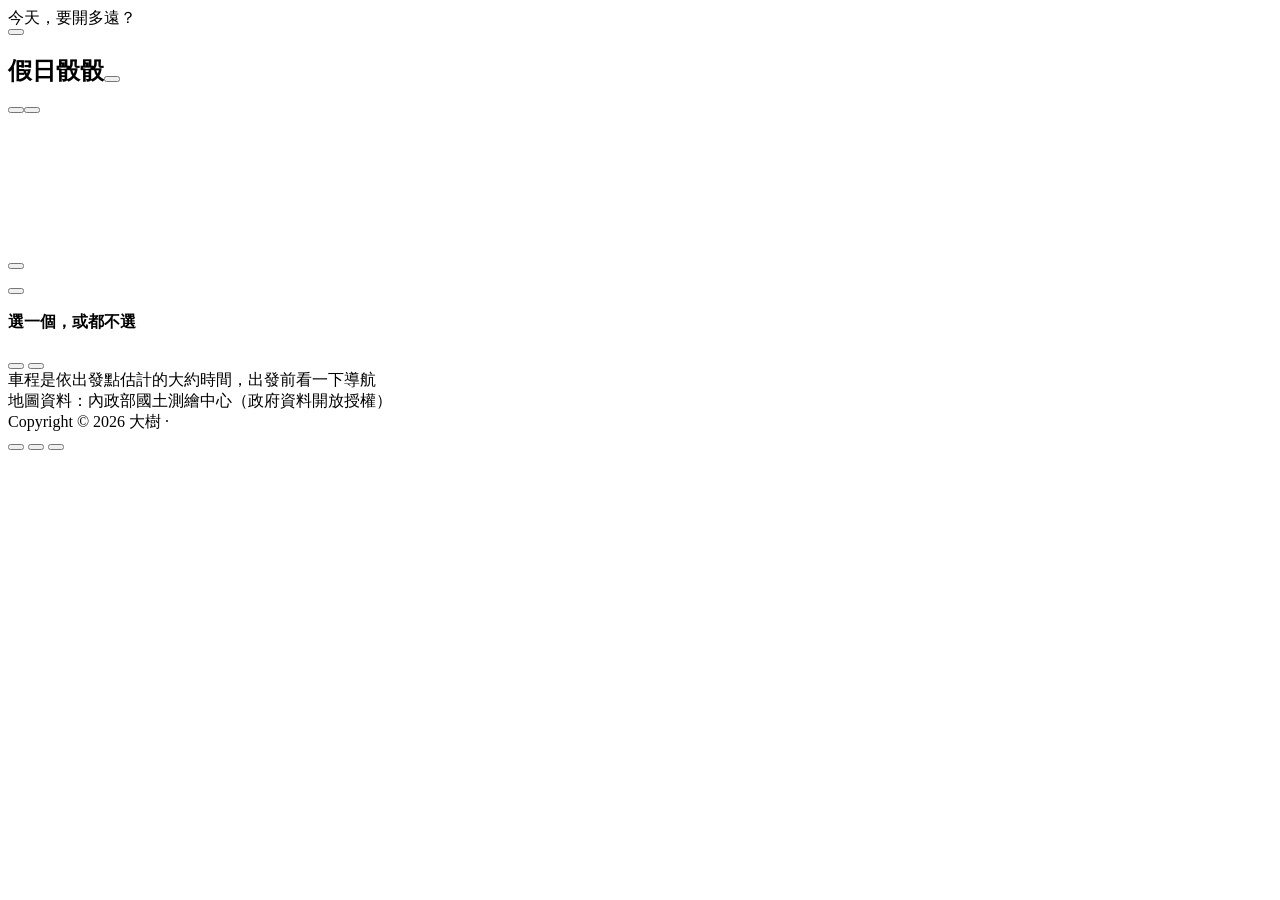
==== tools/v2src/body.html @ 8d161307 "v2.0.0：台灣地圖大改版 - 首頁改成 Q 版台灣地圖，從目前位置／地圖點選／存好的家往外擴散 - 開多遠（30 分～全台）＋方向；小地圖，按「幫我挑一個」自動放大 - 「今天想怎麼玩」6 張情境" ====
<body class="booting">
<!-- 台灣地圖底圖（給開機畫面、明信片重複使用） -->
<svg width="0" height="0" style="position:absolute" aria-hidden="true"><defs><g id="twBase"></g></defs></svg>

<div id="splash" aria-hidden="true">
  <div class="sp-bg"></div>
  <div class="sp-map" id="spMap"></div>
  <div class="sp-title" id="spTitle"></div>
  <div class="sp-tag">今天，要開多遠？</div>
</div>

<div class="app">
  <!-- ===== 首頁 ===== -->
  <section id="tabRoll">
    <div class="top">
      <div class="cloud c1" id="cl1"></div><div class="cloud c2" id="cl2"></div>
      <div class="topbar">
        <button class="vanBtn" id="vanBtn" aria-label="叭叭車"><svg viewBox="0 0 110 80"><g class="carBody" id="van"></g></svg></button>
        <div class="ttl"><h1><span id="h1t">假日骰骰</span><button class="ver" id="verBtn"></button></h1><div class="sub" id="greet"></div></div>
        <div class="snd"><button id="bgmBtn" aria-label="背景音樂"></button><button id="sfxBtn" aria-label="音效"></button></div>
      </div>
    </div>
    <div class="bubble" id="bubble"></div>

    <div class="mapCard" id="mapCard">
      <svg id="map" xmlns="http://www.w3.org/2000/svg">
        <defs>
          <clipPath id="landClip"><path id="landClipPath"/></clipPath>
          <clipPath id="wedgeClip"><path id="wedgeClipPath"/></clipPath>
          <!-- 遮罩：擴散圓（和方向扇形）以外的地方蓋一層淡白色 -->
          <mask id="litMask" maskUnits="userSpaceOnUse" x="-3000" y="-3000" width="7000" height="7000">
            <rect x="-3000" y="-3000" width="7000" height="7000" fill="#fff"/>
            <g id="maskG"><circle id="maskCirc" fill="#000"/></g>
          </mask>
        </defs>
        <g id="cam">
          <path id="landShadow" fill="#2B3A55" opacity=".16"/>
          <g id="counties"></g>
          <path id="dimmer" fill="#F4F8FB" fill-opacity=".7" mask="url(#litMask)"/>
          <path id="landStroke" fill="none" stroke="#2B3A55" stroke-width="3.2" stroke-linejoin="round" vector-effect="non-scaling-stroke"/>
          <circle id="rippleRing" fill="none" stroke="#FF7A59"/>
          <g id="labels"></g>
          <g id="dots"></g>
          <g id="home"></g>
          <g id="pin" style="display:none"></g>
          <g id="mapVan" style="display:none"></g>
        </g>
      </svg>
      <div class="tag" id="fromTag"></div>
      <div class="tag reachTag" id="reachTag"></div>
      <button class="zoomBtn" id="zoomBtn" aria-label="放大地圖"></button>
    </div>


    <div class="panel">
      <div class="sec">
        <h3 id="hReach"></h3>
        <div class="reachRow"><div class="seg" id="reachSeg"></div><button class="rndBtn" id="rndBtn" aria-label="隨機決定開多遠"><svg viewBox="0 0 120 120" id="rndDie"></svg></button></div>
        <div class="seg dirSeg" id="dirSeg"></div>
      </div>
      <div class="sec">
        <h3 id="hScene"><small>選一個，或都不選</small></h3>
        <div class="scenes" id="scenes"></div>
      </div>
      <div class="sec">
        <h3 id="hCond"></h3>
        <div class="condSum" id="chips"></div>
      </div>
    </div>

    <div class="poolList" id="poolList" hidden></div>
    <div class="goRow">
      <button class="pool" id="poolInfo"></button>
      <button class="goBtn" id="goBtn"></button>
    </div>

    <footer class="pad">車程是依出發點估計的大約時間，出發前看一下導航<br>地圖資料：內政部國土測繪中心（政府資料開放授權）<br>Copyright © 2026 大樹 · <span class="footVer"></span></footer>
  </section>

  <!-- ===== 名單頁 ===== -->
  <section id="tabList" hidden>
    <div class="pageHead">
      <h2 id="listTitle"></h2>
      <label class="search"><span id="searchIc"></span><input id="q" type="search" placeholder="找地點、地區…" autocomplete="off"></label>
    </div>
    <div class="tierTabs" id="tierTabs"></div>
    <div id="list"></div>
    <button class="fab" id="addBtn" aria-label="新增地點"></button>
  </section>

  <!-- ===== 足跡頁 ===== -->
  <section id="tabTrail" hidden>
    <div class="pageHead"><h2 id="trailTitle"></h2></div>
    <div class="stats" id="stats"></div>
    <div class="trail" id="trail"></div>
    <div class="settings" id="settings"></div>
    <footer class="pad">Copyright © 2026 大樹 · <span class="footVer"></span><br><span id="footCount"></span></footer>
  </section>
</div>

<nav class="nav" id="nav">
  <button data-tab="roll" class="on"></button>
  <button data-tab="list"></button>
  <button data-tab="trail"></button>
</nav>

<div id="overlay"><div class="sheet" id="sheet" role="dialog"></div></div>
<div id="confetti"></div>
<div id="toast"></div>
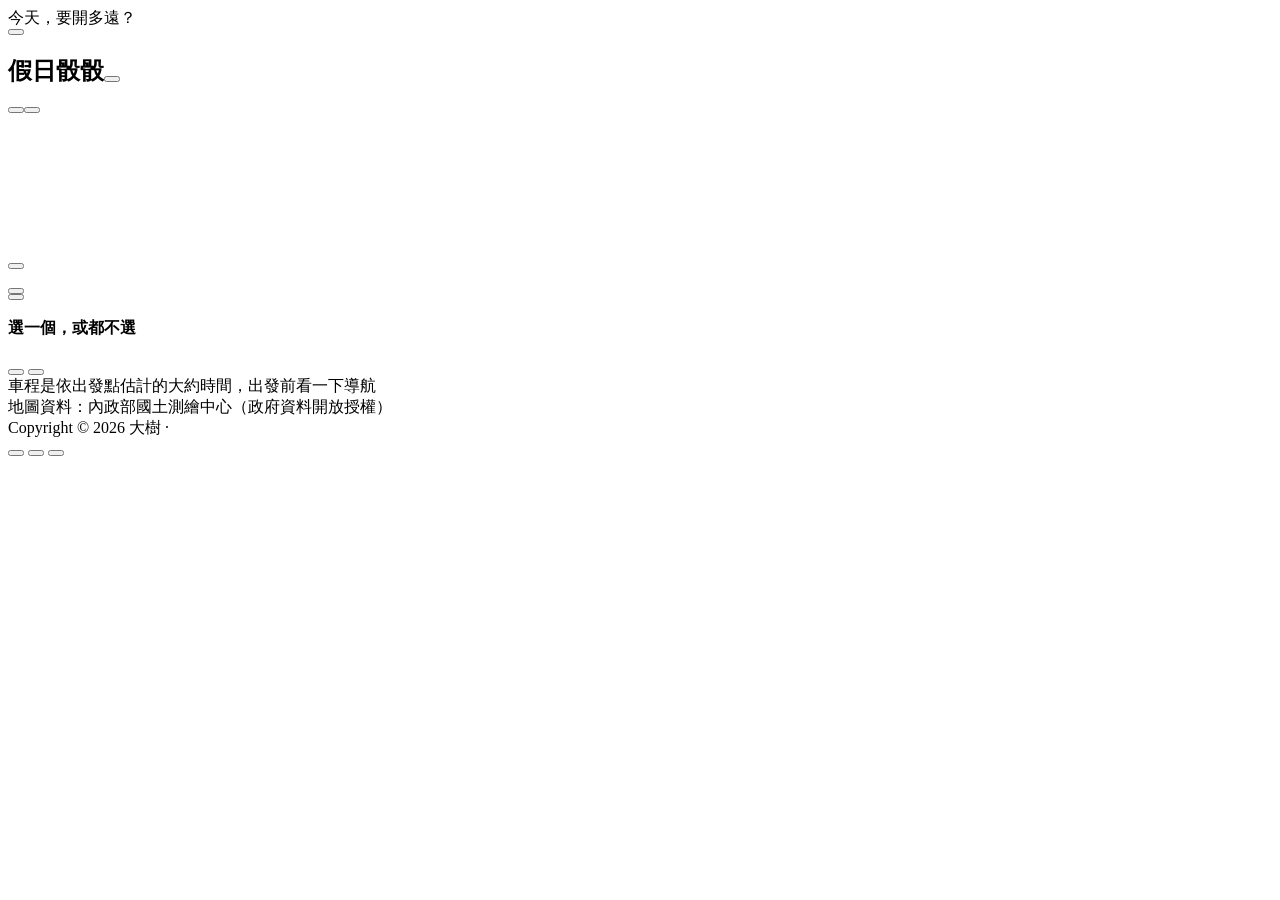
==== commit fc86f1e6: "v2.1.0：可以自己在地圖上挑 - 地圖手指縮放、拖曳；放大後標地點名字（碰撞檢查不重疊） - 點地點出現小卡，按「選這個」走挑中流程；小地圖兩指張開直接放大，前 3 次顯示提示 - 指定縣市（可多" ====
--- a/tools/v2src/body.html
+++ b/tools/v2src/body.html
@@ -37,10 +37,11 @@
           <path id="landShadow" fill="#2B3A55" opacity=".16"/>
           <g id="counties"></g>
           <path id="dimmer" fill="#F4F8FB" fill-opacity=".7" mask="url(#litMask)"/>
-          <path id="landStroke" fill="none" stroke="#2B3A55" stroke-width="3.2" stroke-linejoin="round" vector-effect="non-scaling-stroke"/>
+          <path id="landStroke" fill="none" stroke="#2B3A55" stroke-width="3.2" stroke-linejoin="round"/>
           <circle id="rippleRing" fill="none" stroke="#FF7A59"/>
+          <g id="dots"></g>
+          <g id="names" style="display:none"></g>
           <g id="labels"></g>
-          <g id="dots"></g>
           <g id="home"></g>
           <g id="pin" style="display:none"></g>
           <g id="mapVan" style="display:none"></g>
@@ -49,6 +50,8 @@
       <div class="tag" id="fromTag"></div>
       <div class="tag reachTag" id="reachTag"></div>
       <button class="zoomBtn" id="zoomBtn" aria-label="放大地圖"></button>
+      <button class="dotInfo" id="dotInfo" hidden></button>
+      <div class="mapHint" id="mapHint" hidden>兩指放大看名字・點地點可以自己選</div>
     </div>
 
 
@@ -57,6 +60,8 @@
         <h3 id="hReach"></h3>
         <div class="reachRow"><div class="seg" id="reachSeg"></div><button class="rndBtn" id="rndBtn" aria-label="隨機決定開多遠"><svg viewBox="0 0 120 120" id="rndDie"></svg></button></div>
         <div class="seg dirSeg" id="dirSeg"></div>
+        <button class="cntyBtn" id="cntyBtn"></button>
+        <div class="cntyBox" id="cntyBox" hidden></div>
       </div>
       <div class="sec">
         <h3 id="hScene"><small>選一個，或都不選</small></h3>
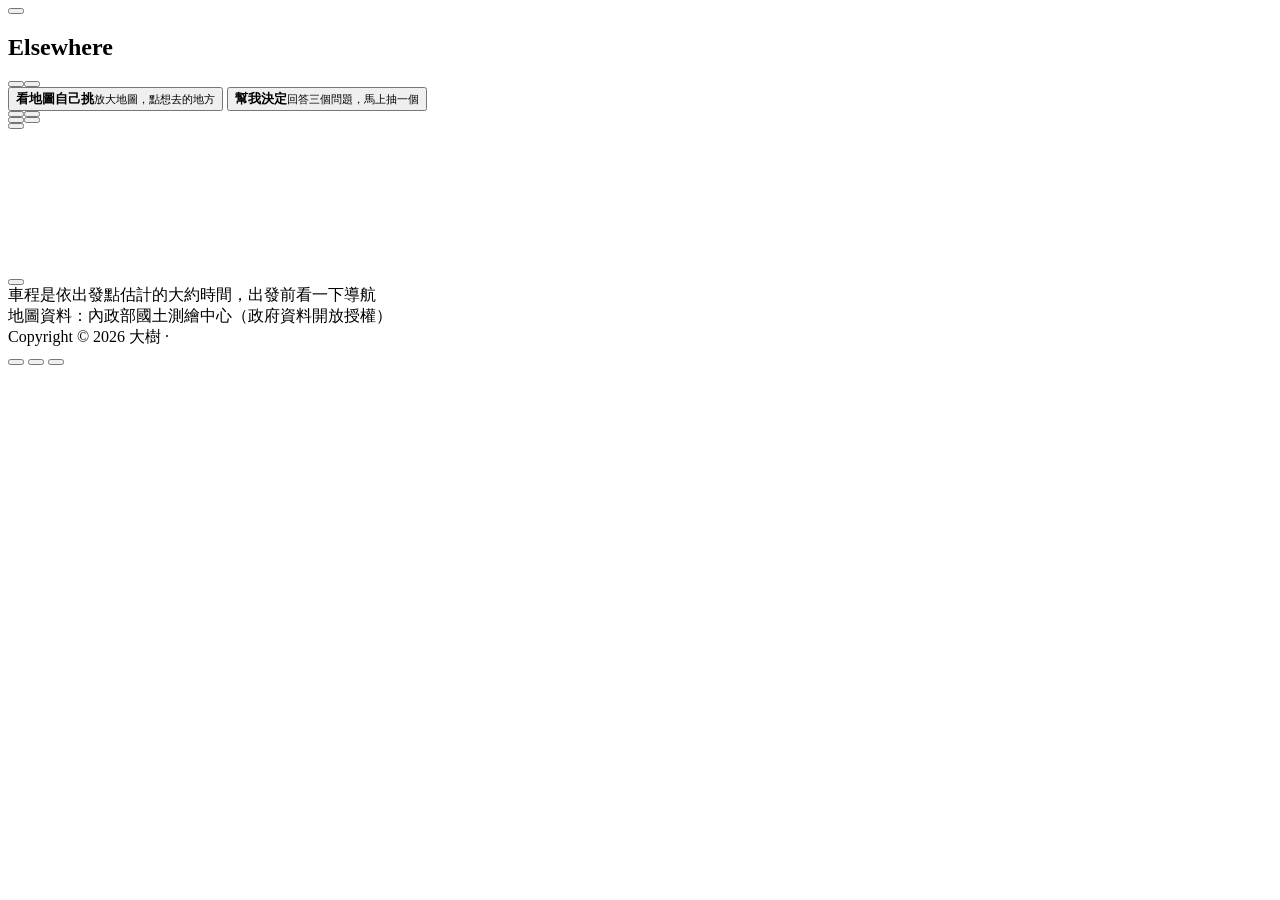
==== commit 23254e98: "v3.0.0：大改版 Elsewhere - 改名 Elsewhere，新開機畫面（圓形插畫＋弧形字）與新圖示、啟動圖（v2- 檔名） - 首頁兩個大按鈕：看地圖自己挑／幫我決定（一頁一題）；拿掉底部" ====
--- a/tools/v2src/body.html
+++ b/tools/v2src/body.html
@@ -4,9 +4,7 @@
 
 <div id="splash" aria-hidden="true">
   <div class="sp-bg"></div>
-  <div class="sp-map" id="spMap"></div>
-  <div class="sp-title" id="spTitle"></div>
-  <div class="sp-tag">今天，要開多遠？</div>
+  <div class="sp-scene" id="spScene"></div>
 </div>
 
 <div class="app">
@@ -16,13 +14,31 @@
       <div class="cloud c1" id="cl1"></div><div class="cloud c2" id="cl2"></div>
       <div class="topbar">
         <button class="vanBtn" id="vanBtn" aria-label="叭叭車"><svg viewBox="0 0 110 80"><g class="carBody" id="van"></g></svg></button>
-        <div class="ttl"><h1><span id="h1t">假日骰骰</span><button class="ver" id="verBtn"></button></h1><div class="sub" id="greet"></div></div>
+        <div class="ttl"><h1><span id="h1t">Elsewhere</span></h1><div class="sub" id="greet" hidden></div></div>
         <div class="snd"><button id="bgmBtn" aria-label="背景音樂"></button><button id="sfxBtn" aria-label="音效"></button></div>
       </div>
     </div>
     <div class="bubble" id="bubble"></div>
 
+    <!-- v3：首頁兩扇大門 -->
+    <div class="homeView" id="homeView">
+      <button class="door dMap" id="doorMap"><span class="dIl" id="dMapIl"></span><b>看地圖自己挑</b><small>放大地圖，點想去的地方</small></button>
+      <button class="door dDice" id="doorDice"><span class="dIl" id="dDiceIl"></span><b>幫我決定</b><small>回答三個問題，馬上抽一個</small></button>
+      <button class="again3" id="doorLast" hidden></button>
+      <div class="homeFoot"><button id="hOrigin"></button><button id="hSet"></button></div>
+      <div class="homeFoot"><button id="hList"></button><button id="hTrail"></button></div>
+      <div class="homeVer"><button class="ver" id="verBtn"></button></div>
+    </div>
+    <!-- v3：幫我決定（一頁一題） -->
+    <div class="askView" id="askView" hidden>
+      <div class="askHead"><button class="askBack" id="askBack"></button><div class="askDots" id="askDots"></div></div>
+      <h2 class="askQ" id="askQ"></h2>
+      <div class="askGrid" id="askGrid"></div>
+    </div>
+
     <div class="mapCard" id="mapCard">
+      <button class="mapBackF" id="mapBackF" hidden aria-label="回首頁">‹ 返回</button>
+      <div class="zoomPM" id="zoomPM" hidden><button id="zIn" aria-label="放大">＋</button><button id="zOut" aria-label="縮小">－</button></div>
       <svg id="map" xmlns="http://www.w3.org/2000/svg">
         <defs>
           <clipPath id="landClip"><path id="landClipPath"/></clipPath>
@@ -51,10 +67,17 @@
       <div class="tag reachTag" id="reachTag"></div>
       <button class="zoomBtn" id="zoomBtn" aria-label="放大地圖"></button>
       <button class="dotInfo" id="dotInfo" hidden></button>
-      <div class="mapHint" id="mapHint" hidden>兩指放大看名字・點地點可以自己選</div>
+      <div class="mapHint" id="mapHint" hidden>兩指放大・點地點看介紹・點縣市拉近</div>
     </div>
 
 
+    <!-- v3：地圖模式下面的控制列 -->
+    <div class="mapBar" id="mapBar" hidden>
+      <div class="mbTop"><button class="mbBack" id="mbBack"></button><span class="mbCount" id="mbCount"></span><button class="mbRand" id="mbRand"></button></div>
+      <div class="mbSlide"><span class="mbLab">開多遠</span><input type="range" id="mbReach" min="15" max="255" step="5"><b id="mbReachTxt"></b></div>
+    </div>
+
+    <div id="legacy" hidden>
     <div class="panel">
       <div class="sec">
         <h3 id="hReach"></h3>
@@ -78,6 +101,7 @@
       <button class="pool" id="poolInfo"></button>
       <button class="goBtn" id="goBtn"></button>
     </div>
+    </div>
 
     <footer class="pad">車程是依出發點估計的大約時間，出發前看一下導航<br>地圖資料：內政部國土測繪中心（政府資料開放授權）<br>Copyright © 2026 大樹 · <span class="footVer"></span></footer>
   </section>
@@ -85,6 +109,7 @@
   <!-- ===== 名單頁 ===== -->
   <section id="tabList" hidden>
     <div class="pageHead">
+      <button class="pgBack">‹ 回首頁</button>
       <h2 id="listTitle"></h2>
       <label class="search"><span id="searchIc"></span><input id="q" type="search" placeholder="找地點、地區…" autocomplete="off"></label>
     </div>
@@ -95,7 +120,7 @@
 
   <!-- ===== 足跡頁 ===== -->
   <section id="tabTrail" hidden>
-    <div class="pageHead"><h2 id="trailTitle"></h2></div>
+    <div class="pageHead"><button class="pgBack">‹ 回首頁</button><h2 id="trailTitle"></h2></div>
     <div class="stats" id="stats"></div>
     <div class="trail" id="trail"></div>
     <div class="settings" id="settings"></div>
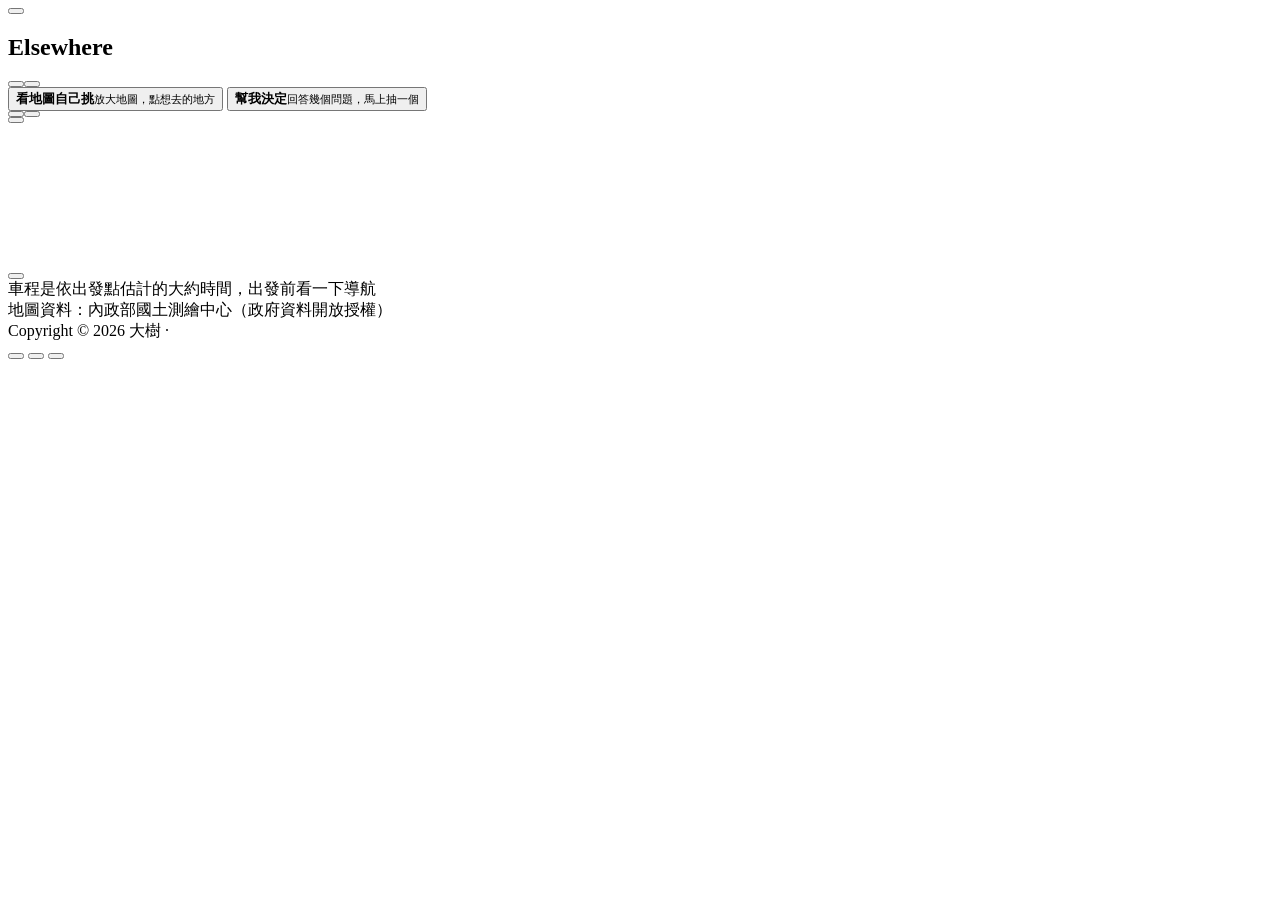
==== commit fc6cd4cd: "v3.2.0：地圖全螢幕、拉圈圈、紅點抽籤、觀光工廠 - 看地圖自己挑：全螢幕獨立頁面；浮動返回、＋／－、輕巧控制列；拿掉重複的回首頁與範圍標籤 - 地圖模式可拖圓心（暫時中心，不存）與拉圈上把手調半" ====
--- a/tools/v2src/body.html
+++ b/tools/v2src/body.html
@@ -23,10 +23,10 @@
     <!-- v3：首頁兩扇大門 -->
     <div class="homeView" id="homeView">
       <button class="door dMap" id="doorMap"><span class="dIl" id="dMapIl"></span><b>看地圖自己挑</b><small>放大地圖，點想去的地方</small></button>
-      <button class="door dDice" id="doorDice"><span class="dIl" id="dDiceIl"></span><b>幫我決定</b><small>回答三個問題，馬上抽一個</small></button>
+      <button class="door dDice" id="doorDice"><span class="dIl" id="dDiceIl"></span><b>幫我決定</b><small>回答幾個問題，馬上抽一個</small></button>
       <button class="again3" id="doorLast" hidden></button>
-      <div class="homeFoot"><button id="hOrigin"></button><button id="hSet"></button></div>
-      <div class="homeFoot"><button id="hList"></button><button id="hTrail"></button></div>
+      <div class="homeQuick"><button class="qBtn" id="hOrigin"></button><button class="qBtn" id="hList"></button></div>
+      <div hidden><button id="hSet"></button><button id="hTrail"></button></div>
       <div class="homeVer"><button class="ver" id="verBtn"></button></div>
     </div>
     <!-- v3：幫我決定（一頁一題） -->
